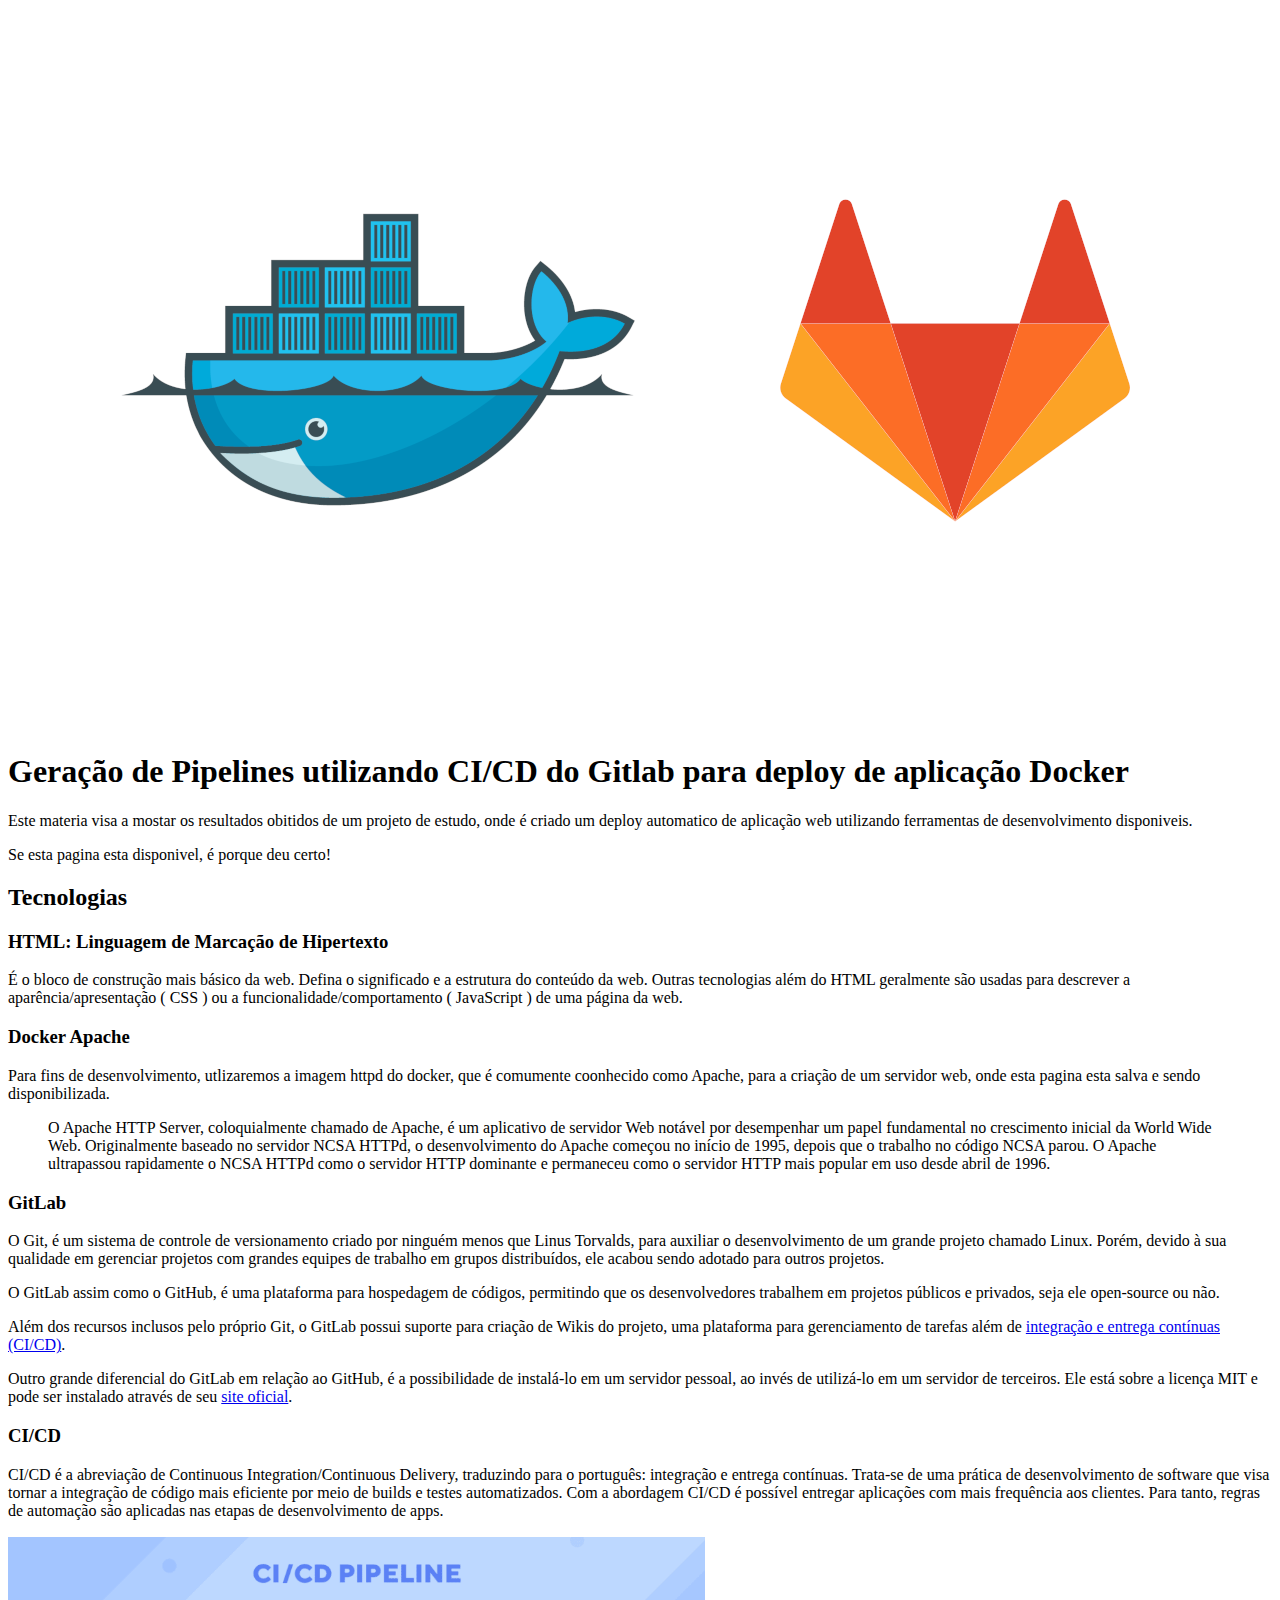
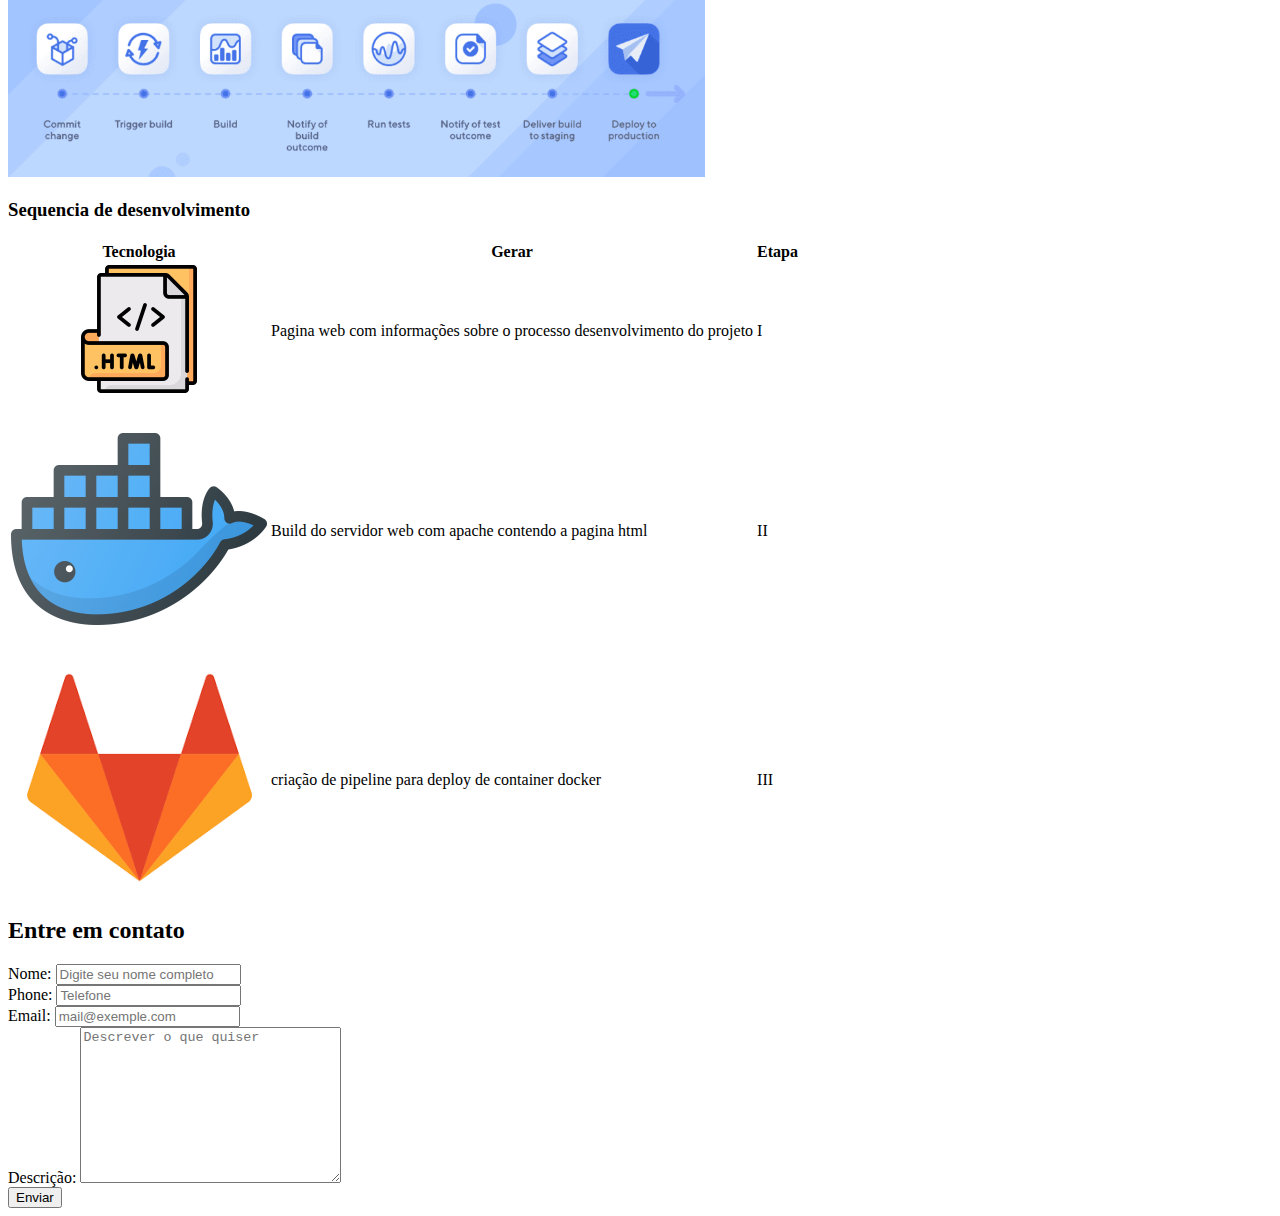
==== html--web-dev/index1.html @ c3cafd21 "adicionando nova pagina e imagens" ====
<!DOCTYPE html>
<html lang="pt-br">
<head>
    <meta charset="UTF-8">
    <meta http-equiv="X-UA-Compatible" content="IE=edge">
    <meta name="viewport" content="width=device-width, initial-scale=1.0">
    <title>CI/CD docker</title>
</head>
<body>
    <div class="wrapper">
        <div class="menu">

        </div>
    </div>

    <div class="main">
        <div class="header">
            <img src="img/gd.png" alt="logo ci/cd docker">
        </div>
        
        <div class="content">
            <div class="sobre">
                <h1>Geração de Pipelines utilizando CI/CD do Gitlab para deploy de aplicação Docker</h1>
                <p>Este materia visa a mostar os resultados obitidos de um projeto de estudo, onde é criado um deploy automatico de aplicação web utilizando ferramentas de desenvolvimento disponiveis.</p>
                <p>Se esta pagina esta disponivel, é porque deu certo!</p>
            </div>
            <div class="servicos">
                <h2>Tecnologias</h2>
                <h3>HTML: Linguagem de Marcação de Hipertexto</h3>
                <p>É o bloco de construção mais básico da web. Defina o significado e a estrutura do conteúdo da web. Outras tecnologias além do HTML geralmente são usadas para descrever a aparência/apresentação ( CSS ) ou a funcionalidade/comportamento ( JavaScript ) de uma página da web.</p>

                <h3>Docker Apache</h3>
                <p>Para fins de desenvolvimento, utlizaremos a imagem httpd do docker, que é comumente coonhecido como Apache, para a criação de um servidor web, onde esta pagina esta salva e sendo disponibilizada.</p>
                <blockquote cite="https://hub.docker.com/_/httpd">
                    <p>O Apache HTTP Server, coloquialmente chamado de Apache, é um aplicativo de servidor Web notável por desempenhar um papel fundamental no crescimento inicial da World Wide Web. Originalmente baseado no servidor NCSA HTTPd, o desenvolvimento do Apache começou no início de 1995, depois que o trabalho no código NCSA parou. O Apache ultrapassou rapidamente o NCSA HTTPd como o servidor HTTP dominante e permaneceu como o servidor HTTP mais popular em uso desde abril de 1996.</p>
                </blockquote>

                <h3>GitLab</h3>
                <p>O Git, é um sistema de controle de versionamento criado por ninguém menos que Linus Torvalds, para auxiliar o desenvolvimento de um grande projeto chamado Linux. Porém, devido à sua qualidade em gerenciar projetos com grandes equipes de trabalho em grupos distribuídos, ele acabou sendo adotado para outros projetos.</p>
                <p>O GitLab assim como o GitHub, é uma plataforma para hospedagem de códigos, permitindo que os desenvolvedores trabalhem em projetos públicos e privados, seja ele open-source ou não.</p>
                <p>Além dos recursos inclusos pelo próprio Git, o GitLab possui suporte para criação de Wikis do projeto, uma plataforma para gerenciamento de tarefas além de <a href="#cicd">integração e entrega contínuas (CI/CD)</a>.</p>
                <p>Outro grande diferencial do GitLab em relação ao GitHub, é a possibilidade de instalá-lo em um servidor pessoal, ao invés de utilizá-lo em um servidor de terceiros. Ele está sobre a licença MIT e pode ser instalado através de seu <a href="https://about.gitlab.com/install/" target="_blank" rel="noopener noreferrer">site oficial</a>.</p>

                <h3 id="cicd">CI/CD</h3>
                <p>CI/CD é a abreviação de Continuous Integration/Continuous Delivery, traduzindo para o português: integração e entrega contínuas. Trata-se de uma prática de desenvolvimento de software que visa tornar a integração de código mais eficiente por meio de builds e testes automatizados. Com a abordagem CI/CD é possível entregar aplicações com mais frequência aos clientes. Para tanto, regras de automação são aplicadas nas etapas de desenvolvimento de apps.</p>
                <img src="img/pl.png" alt="etapas de desenvolvimento de pipelines">
            </div>
            
            <div class="ferramentas">
                <h3>Sequencia de desenvolvimento</h3>
                <table>
                    <tr>
                        <th>Tecnologia</th>
                        <th>Gerar</th>
                        <th>Etapa</th>
                    </tr>
                    <tr>
                        <th><img src="img/html.png" alt="logo html"></th>
                        <td>Pagina web com informações sobre o processo desenvolvimento do projeto</td>
                        <td>I</td>
                    </tr>
                    <tr>
                        <th><img src="img/docker.png" alt="logo docker"></th>
                        <td>Build do servidor web com apache contendo a pagina html</td>
                        <td>II</td>
                    </tr>
                    <tr>
                        <th><img src="img/gitlab.png" alt="logo gitlab"></th>
                        <td>criação de pipeline para deploy de container docker</td>
                        <td>III</td>
                    </tr>
                </table>
            </div>
            <div class="card">
                <h2>Entre em contato</h2>
                <form class="card-contat" action="" method="post">
                    <div class="card-contat-area">
                        <div class="card-contat-area-info">
                            <label for="name">Nome:</label>
                            <input type="text" name="name" id="name" autocomplete="off" placeholder="Digite seu nome completo">
                        </div>
                        <div class="card-contat-area-info">
                            <label for="fone">Phone:</label>
                            <input type="number" name="fone" id="fone" autocomplete="off" placeholder="Telefone">
                        </div>
                        <div class="card-contat-area-info">
                            <label for="email">Email:</label>
                            <input type="email" name="email" id="email" placeholder="mail@exemple.com">
                        </div>
                        <div class="card-contat-area-info">
                            <label for="description">Descrição:</label>
                            <textarea name="description" id="description" cols="30" rows="10" placeholder="Descrever o que quiser"></textarea>
                        </div>
                    </div>
                    <div class="card-contat-footer">
                        <input type="submit" value="Enviar" class="submit">
                    </div>
                </form>
                
            </div>
        </div>

        <div class="footer">
            <div class="assignature">

            </div>
            <div class="social">

            </div>
        </div>
    </div>
</body>
</html>
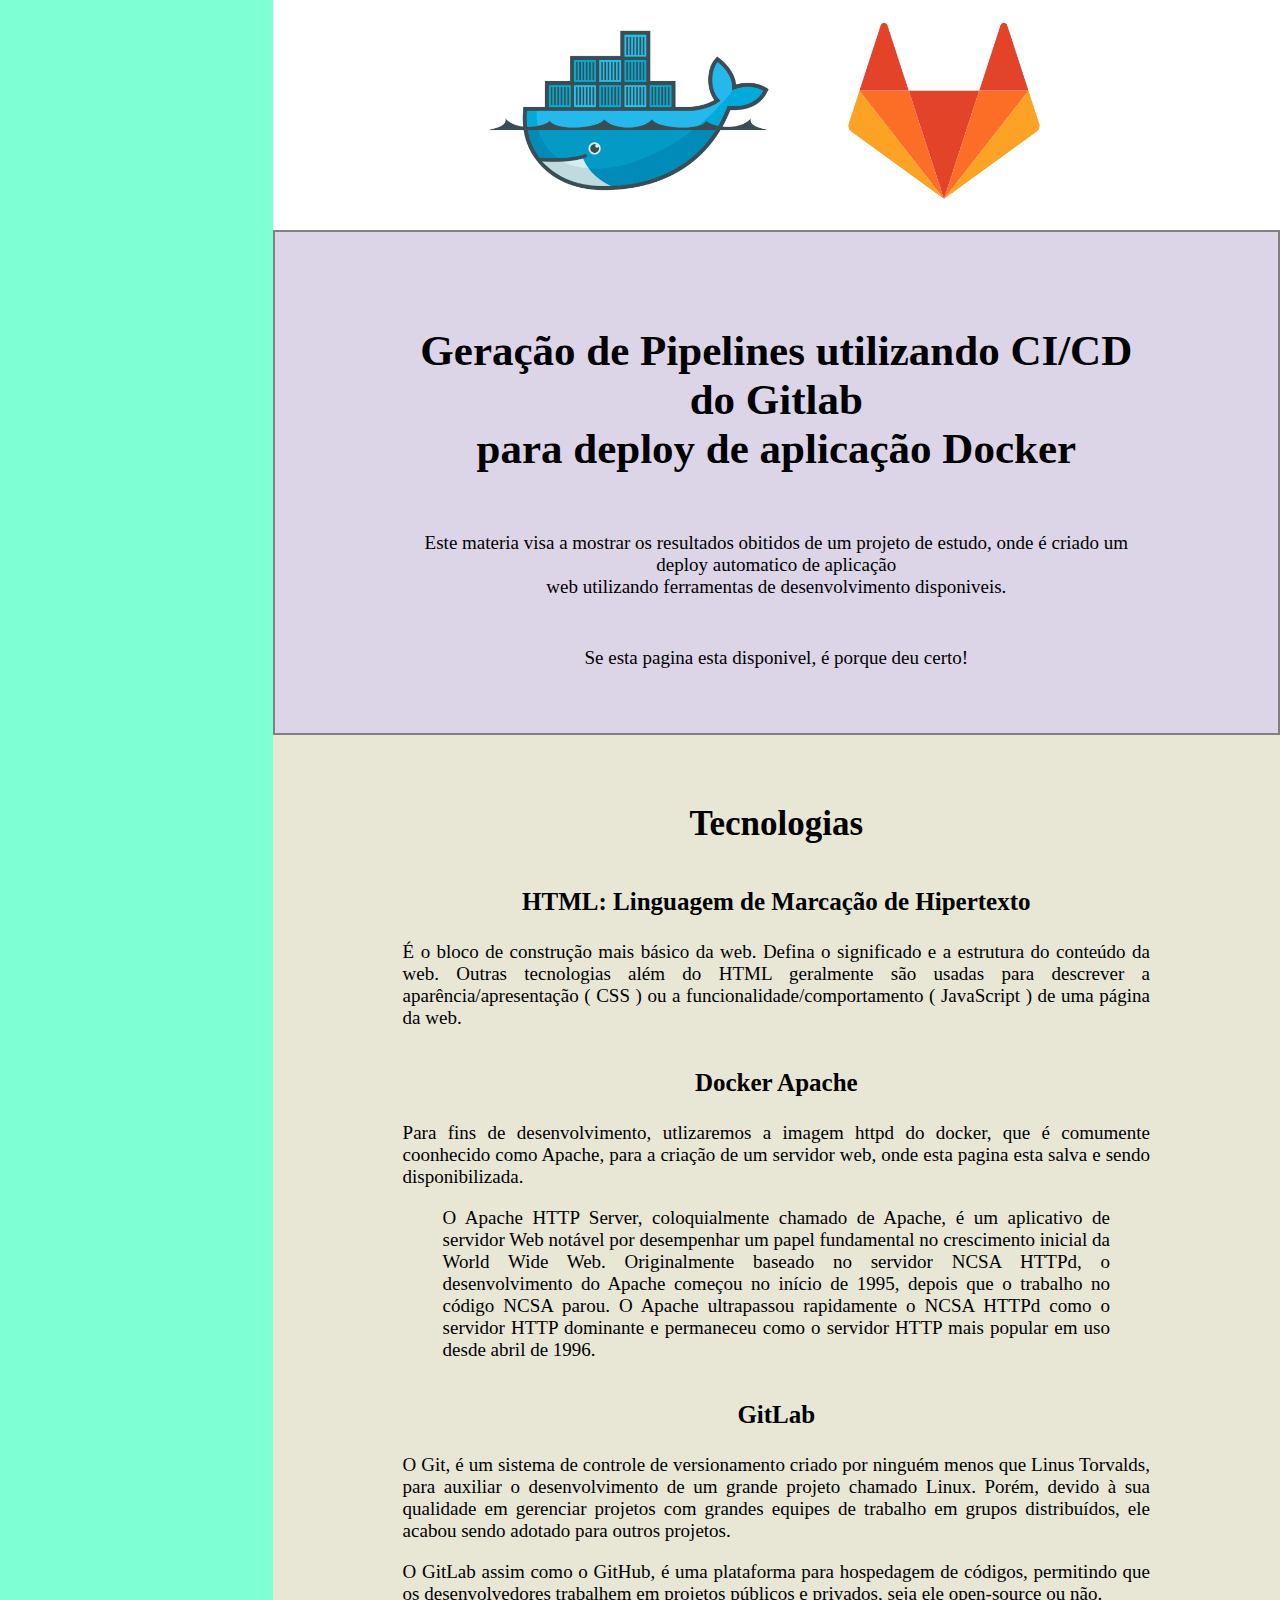
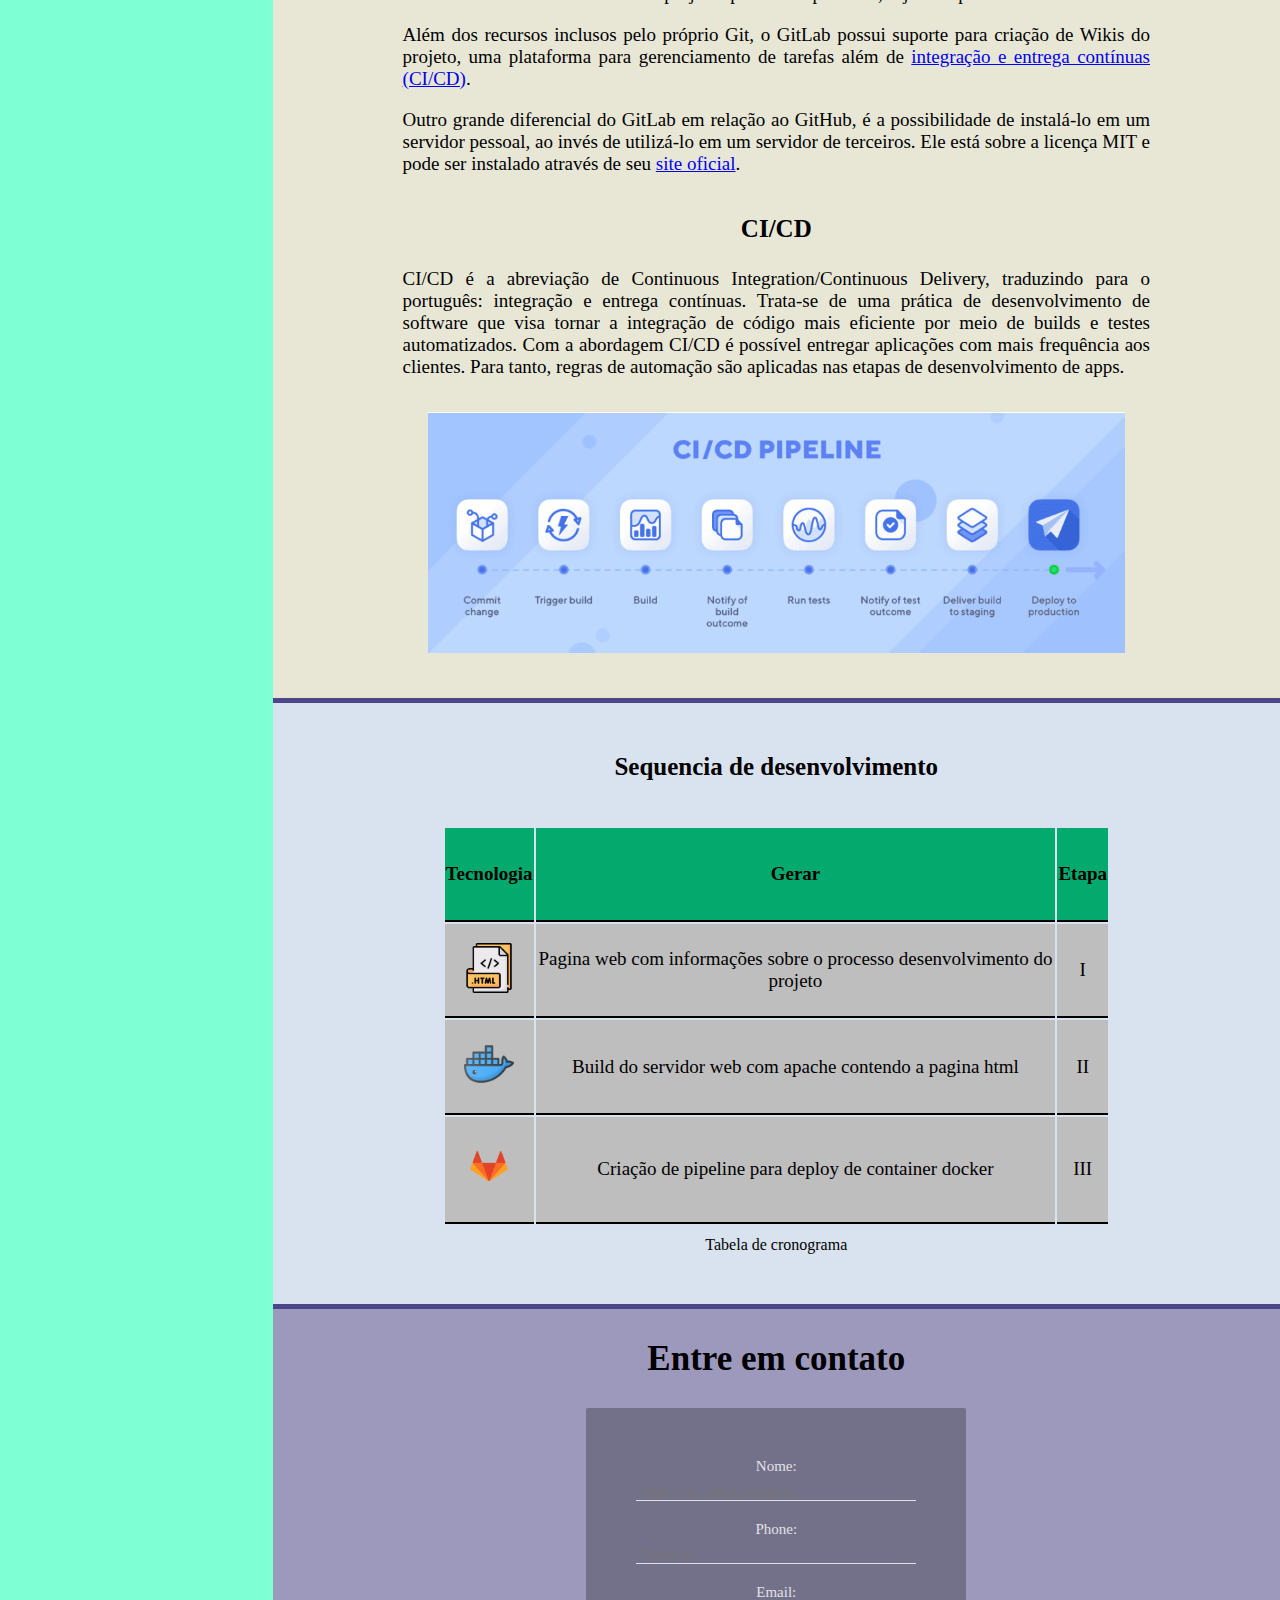
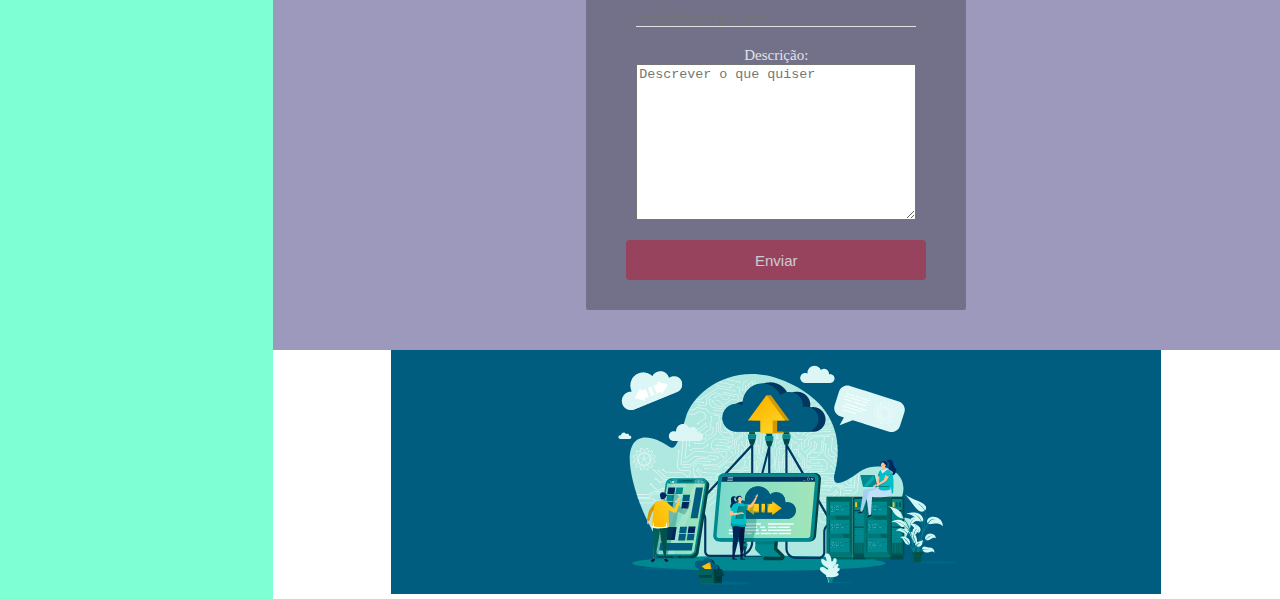
==== commit 204a2a8c: "adicionando novas tags, imagens e css" ====
--- a/html--web-dev/index1.html
+++ b/html--web-dev/index1.html
@@ -4,6 +4,7 @@
     <meta charset="UTF-8">
     <meta http-equiv="X-UA-Compatible" content="IE=edge">
     <meta name="viewport" content="width=device-width, initial-scale=1.0">
+    <link rel="stylesheet" href="style/style1.css">
     <title>CI/CD docker</title>
 </head>
 <body>
@@ -15,81 +16,86 @@
 
     <div class="main">
         <div class="header">
-            <img src="img/gd.png" alt="logo ci/cd docker">
+            <img class="header-img" src="img/gd.png" alt="logo ci/cd docker">
         </div>
         
         <div class="content">
             <div class="sobre">
-                <h1>Geração de Pipelines utilizando CI/CD do Gitlab para deploy de aplicação Docker</h1>
-                <p>Este materia visa a mostar os resultados obitidos de um projeto de estudo, onde é criado um deploy automatico de aplicação web utilizando ferramentas de desenvolvimento disponiveis.</p>
-                <p>Se esta pagina esta disponivel, é porque deu certo!</p>
+                <h1 class="sobre-tl">Geração de Pipelines utilizando CI/CD do Gitlab <br>
+                     para deploy de aplicação Docker</h1>
+                <p class="sobre-pg1">Este materia visa a mostrar os resultados obitidos de um projeto de estudo, onde é criado um deploy automatico de aplicação <br>
+                     web utilizando ferramentas de desenvolvimento disponiveis.</p>
+                <p class="sobre-pg2">Se esta pagina esta disponivel, é porque deu certo!</p>
             </div>
             <div class="servicos">
                 <h2>Tecnologias</h2>
                 <h3>HTML: Linguagem de Marcação de Hipertexto</h3>
-                <p>É o bloco de construção mais básico da web. Defina o significado e a estrutura do conteúdo da web. Outras tecnologias além do HTML geralmente são usadas para descrever a aparência/apresentação ( CSS ) ou a funcionalidade/comportamento ( JavaScript ) de uma página da web.</p>
+                <p class="servicos-p">É o bloco de construção mais básico da web. Defina o significado e a estrutura do conteúdo da web. Outras tecnologias além do HTML geralmente são usadas para descrever a aparência/apresentação ( CSS ) ou a funcionalidade/comportamento ( JavaScript ) de uma página da web.</p>
 
                 <h3>Docker Apache</h3>
-                <p>Para fins de desenvolvimento, utlizaremos a imagem httpd do docker, que é comumente coonhecido como Apache, para a criação de um servidor web, onde esta pagina esta salva e sendo disponibilizada.</p>
+                <p class="servicos-p">Para fins de desenvolvimento, utlizaremos a imagem httpd do docker, que é comumente coonhecido como Apache, para a criação de um servidor web, onde esta pagina esta salva e sendo disponibilizada.</p>
                 <blockquote cite="https://hub.docker.com/_/httpd">
-                    <p>O Apache HTTP Server, coloquialmente chamado de Apache, é um aplicativo de servidor Web notável por desempenhar um papel fundamental no crescimento inicial da World Wide Web. Originalmente baseado no servidor NCSA HTTPd, o desenvolvimento do Apache começou no início de 1995, depois que o trabalho no código NCSA parou. O Apache ultrapassou rapidamente o NCSA HTTPd como o servidor HTTP dominante e permaneceu como o servidor HTTP mais popular em uso desde abril de 1996.</p>
+                    <p class="servicos-p">O Apache HTTP Server, coloquialmente chamado de Apache, é um aplicativo de servidor Web notável por desempenhar um papel fundamental no crescimento inicial da World Wide Web. Originalmente baseado no servidor NCSA HTTPd, o desenvolvimento do Apache começou no início de 1995, depois que o trabalho no código NCSA parou. O Apache ultrapassou rapidamente o NCSA HTTPd como o servidor HTTP dominante e permaneceu como o servidor HTTP mais popular em uso desde abril de 1996.</p>
                 </blockquote>
 
                 <h3>GitLab</h3>
-                <p>O Git, é um sistema de controle de versionamento criado por ninguém menos que Linus Torvalds, para auxiliar o desenvolvimento de um grande projeto chamado Linux. Porém, devido à sua qualidade em gerenciar projetos com grandes equipes de trabalho em grupos distribuídos, ele acabou sendo adotado para outros projetos.</p>
-                <p>O GitLab assim como o GitHub, é uma plataforma para hospedagem de códigos, permitindo que os desenvolvedores trabalhem em projetos públicos e privados, seja ele open-source ou não.</p>
-                <p>Além dos recursos inclusos pelo próprio Git, o GitLab possui suporte para criação de Wikis do projeto, uma plataforma para gerenciamento de tarefas além de <a href="#cicd">integração e entrega contínuas (CI/CD)</a>.</p>
-                <p>Outro grande diferencial do GitLab em relação ao GitHub, é a possibilidade de instalá-lo em um servidor pessoal, ao invés de utilizá-lo em um servidor de terceiros. Ele está sobre a licença MIT e pode ser instalado através de seu <a href="https://about.gitlab.com/install/" target="_blank" rel="noopener noreferrer">site oficial</a>.</p>
+                <p class="servicos-p">O Git, é um sistema de controle de versionamento criado por ninguém menos que Linus Torvalds, para auxiliar o desenvolvimento de um grande projeto chamado Linux. Porém, devido à sua qualidade em gerenciar projetos com grandes equipes de trabalho em grupos distribuídos, ele acabou sendo adotado para outros projetos.</p>
+                <p class="servicos-p">O GitLab assim como o GitHub, é uma plataforma para hospedagem de códigos, permitindo que os desenvolvedores trabalhem em projetos públicos e privados, seja ele open-source ou não.</p>
+                <p class="servicos-p">Além dos recursos inclusos pelo próprio Git, o GitLab possui suporte para criação de Wikis do projeto, uma plataforma para gerenciamento de tarefas além de <a href="#cicd">integração e entrega contínuas (CI/CD)</a>.</p>
+                <p class="servicos-p">Outro grande diferencial do GitLab em relação ao GitHub, é a possibilidade de instalá-lo em um servidor pessoal, ao invés de utilizá-lo em um servidor de terceiros. Ele está sobre a licença MIT e pode ser instalado através de seu <a href="https://about.gitlab.com/install/" target="_blank" rel="noopener noreferrer">site oficial</a>.</p>
 
-                <h3 id="cicd">CI/CD</h3>
-                <p>CI/CD é a abreviação de Continuous Integration/Continuous Delivery, traduzindo para o português: integração e entrega contínuas. Trata-se de uma prática de desenvolvimento de software que visa tornar a integração de código mais eficiente por meio de builds e testes automatizados. Com a abordagem CI/CD é possível entregar aplicações com mais frequência aos clientes. Para tanto, regras de automação são aplicadas nas etapas de desenvolvimento de apps.</p>
-                <img src="img/pl.png" alt="etapas de desenvolvimento de pipelines">
+                <h3>CI/CD</h3>
+                <p class="servicos-p">CI/CD é a abreviação de Continuous Integration/Continuous Delivery, traduzindo para o português: integração e entrega contínuas. Trata-se de uma prática de desenvolvimento de software que visa tornar a integração de código mais eficiente por meio de builds e testes automatizados. Com a abordagem CI/CD é possível entregar aplicações com mais frequência aos clientes. Para tanto, regras de automação são aplicadas nas etapas de desenvolvimento de apps.</p>
+                <img id="cicd" src="img/pl.png" alt="etapas de desenvolvimento de pipelines">
             </div>
             
             <div class="ferramentas">
-                <h3>Sequencia de desenvolvimento</h3>
-                <table>
-                    <tr>
-                        <th>Tecnologia</th>
-                        <th>Gerar</th>
-                        <th>Etapa</th>
-                    </tr>
-                    <tr>
-                        <th><img src="img/html.png" alt="logo html"></th>
-                        <td>Pagina web com informações sobre o processo desenvolvimento do projeto</td>
-                        <td>I</td>
-                    </tr>
-                    <tr>
-                        <th><img src="img/docker.png" alt="logo docker"></th>
-                        <td>Build do servidor web com apache contendo a pagina html</td>
-                        <td>II</td>
-                    </tr>
-                    <tr>
-                        <th><img src="img/gitlab.png" alt="logo gitlab"></th>
-                        <td>criação de pipeline para deploy de container docker</td>
-                        <td>III</td>
-                    </tr>
-                </table>
+                <h3 class="ferramentas-title">Sequencia de desenvolvimento</h3>
+                <div class="ferramentas-table">
+                    <table class="table">
+                        <caption>Tabela de cronograma</caption>
+                        <tr class="table-line">
+                            <th>Tecnologia</th>
+                            <th>Gerar</th>
+                            <th>Etapa</th>
+                        </tr>
+                        <tr>
+                            <th class="table-line-colum"><img id="table-img" src="img/html.png" alt="logo html"></th>
+                            <td class="table-line-colum">Pagina web com informações sobre o processo desenvolvimento do projeto</td>
+                            <td class="table-line-colum">I</td>
+                        </tr>
+                        <tr>
+                            <th class="table-line-colum"><img id="table-img" src="img/docker.png" alt="logo docker"></th>
+                            <td class="table-line-colum">Build do servidor web com apache contendo a pagina html</td>
+                            <td class="table-line-colum">II</td>
+                        </tr>
+                        <tr>
+                            <th class="table-line-colum"><img id="table-img-git" src="img/gitlab.jpg" alt="logo gitlab"></th>
+                            <td class="table-line-colum">Criação de pipeline para deploy de container docker</td>
+                            <td class="table-line-colum">III</td>
+                        </tr>
+                    </table>
+                </div>
             </div>
-            <div class="card">
+            <div class="formulario">
                 <h2>Entre em contato</h2>
-                <form class="card-contat" action="" method="post">
-                    <div class="card-contat-area">
-                        <div class="card-contat-area-info">
+                <form class="card" action="" method="post">
+                    <div class="card-contat">
+                        <div class="card-contat-area">
                             <label for="name">Nome:</label>
-                            <input type="text" name="name" id="name" autocomplete="off" placeholder="Digite seu nome completo">
+                            <input type="text" name="name" id="name" autocomplete="off" autofocus placeholder="Digite seu nome completo">
                         </div>
-                        <div class="card-contat-area-info">
+                        <div class="card-contat-area">
                             <label for="fone">Phone:</label>
-                            <input type="number" name="fone" id="fone" autocomplete="off" placeholder="Telefone">
+                            <input type="tel" name="fone" id="fone" autocomplete="off" autofocus placeholder="Telefone">
                         </div>
-                        <div class="card-contat-area-info">
+                        <div class="card-contat-area">
                             <label for="email">Email:</label>
-                            <input type="email" name="email" id="email" placeholder="mail@exemple.com">
+                            <input type="email" name="email" id="email" placeholder="email@exemple.com" autofocus>
                         </div>
-                        <div class="card-contat-area-info">
+                        <div class="card-contat-area">
                             <label for="description">Descrição:</label>
-                            <textarea name="description" id="description" cols="30" rows="10" placeholder="Descrever o que quiser"></textarea>
+                            <textarea maxlength="350" minlength="50" name="description" id="description" cols="30" rows="10" placeholder="Descrever o que quiser" autofocus></textarea>
                         </div>
                     </div>
                     <div class="card-contat-footer">
@@ -101,11 +107,14 @@
         </div>
 
         <div class="footer">
-            <div class="assignature">
+            <div>
+                <img src="img/cp.png" alt="">
+                <div class="assignature">
 
-            </div>
-            <div class="social">
-
+                </div>
+                <div class="social">
+    
+                </div>
             </div>
         </div>
     </div>
--- a/html--web-dev/style/style1.css
+++ b/html--web-dev/style/style1.css
@@ -0,0 +1,200 @@
+html, body {
+    margin: 0;
+}
+
+body {
+    background-color: #fff;
+    display: flex;
+    justify-content: center;
+    text-align: center;    
+    font-size: 19px;
+}
+
+h1 {
+    font-size: 43px;
+}
+
+h2 {
+    font-size: 35px;
+}
+
+h3 {
+    font-size: 25px;
+    padding-top: 15px;
+    padding-bottom: 8pxpx;
+}
+
+.wrapper {
+    width: 23%;
+    display: flex;
+    margin: 0 auto;
+    background-color: aquamarine;
+}
+
+.header {
+    width: 100%;
+    height: 230px;
+    display: flex;
+    align-items: center;
+    justify-content: center;
+
+}
+
+.header-img {
+    width: 700px;
+    
+}
+
+.menu {
+    background-color: aqua;
+}
+
+.main {
+    display: flex;
+    flex-flow: column;
+    width: 85%;
+    background-color: white;
+}
+
+.sobre {
+    background-color: #DCD5E8;
+    margin: 0px;
+    border: 2px solid gray;
+    padding: 50px 120px 30px 120px;
+}
+
+.sobre-tl, .sobre-pg1, .sobre-pg2 {
+    padding: 15px;
+}
+
+.servicos {
+    background-color: #E8E7D6;
+    margin: 0px;
+    padding: 40px 130px 25px 130px;
+}
+
+.servicos-p {
+    text-align: justify;
+}
+
+#cicd {
+    padding: 2%;   
+}
+
+.ferramentas {
+    background-color: #D9E2EF;
+    margin: 0%;
+    padding: 10px 170px 40px 170px;
+    display: flex;
+    flex-direction: column;
+    justify-content: center;
+    border-top: 5px solid #4E468A;
+    border-bottom: 5px solid #4E468A;
+}
+.ferramentas-title {
+    padding-bottom: 20px;
+}
+.ferramentas-table {
+    display: flex;
+    flex-direction: column;
+}
+
+table {
+    width: 100%;
+    height: 400px;
+}
+
+#table-img {
+    height: 50px;
+    width: 50px;
+}
+#table-img-git {
+    height: 70px;
+    width: 80px;
+}
+
+tr {
+    height: 70px;
+    /*border-bottom: 1px solid red;*/
+}
+
+.table-line {
+    background-color: #04AA6D;
+}
+
+/*tr:nth-child(even) {
+    background-color: #f2f2f2;
+}*/
+
+th, td {
+    text-align: center;
+    border-bottom: 2px solid black;
+}
+
+.table-line-colum {
+    background-color: rgb(190, 190, 190);
+}
+
+caption {
+    padding: 10px;
+    caption-side: bottom;
+    font-size: 16px;
+}
+
+
+
+.formulario {
+    background-color: #9D99BD;
+    display: flex;
+    justify-content: center;
+    align-items: center;
+    flex-direction: column;
+    padding-top: 0.1rem;
+}
+
+.card {
+    background-color: rgba(19, 19, 19, 0.3);
+    padding: 40px 40px 20px;
+    border-radius: 2px;
+    width: 300px;
+    margin-bottom: 40px;
+}
+
+.card-contat label {
+    color: #fff;
+    font-size: 15px;
+    opacity: 0.8;
+}
+
+.card-contat-area {
+    display: flex;
+    flex-direction: column;
+    padding: 10px;
+    
+}
+
+.card-contat-area input {
+    margin-top: 10px;
+    padding: 0 5px;
+    background-color: transparent;
+    border: none;
+    border-bottom: 1px solid #e1e1e1;
+    outline: none;
+    color: #fff;
+}
+
+.card-contat-footer .submit{
+    width: 100%;
+    height: 40px;
+    background-color: #a13854;
+    border: none;
+    border-radius: 4px;
+    color: #e1e1e1;
+    margin: 10px 0;
+    text-align: center;
+    font-size: 15px;
+    opacity: 0.8;
+    text-decoration: none;
+    
+}
+
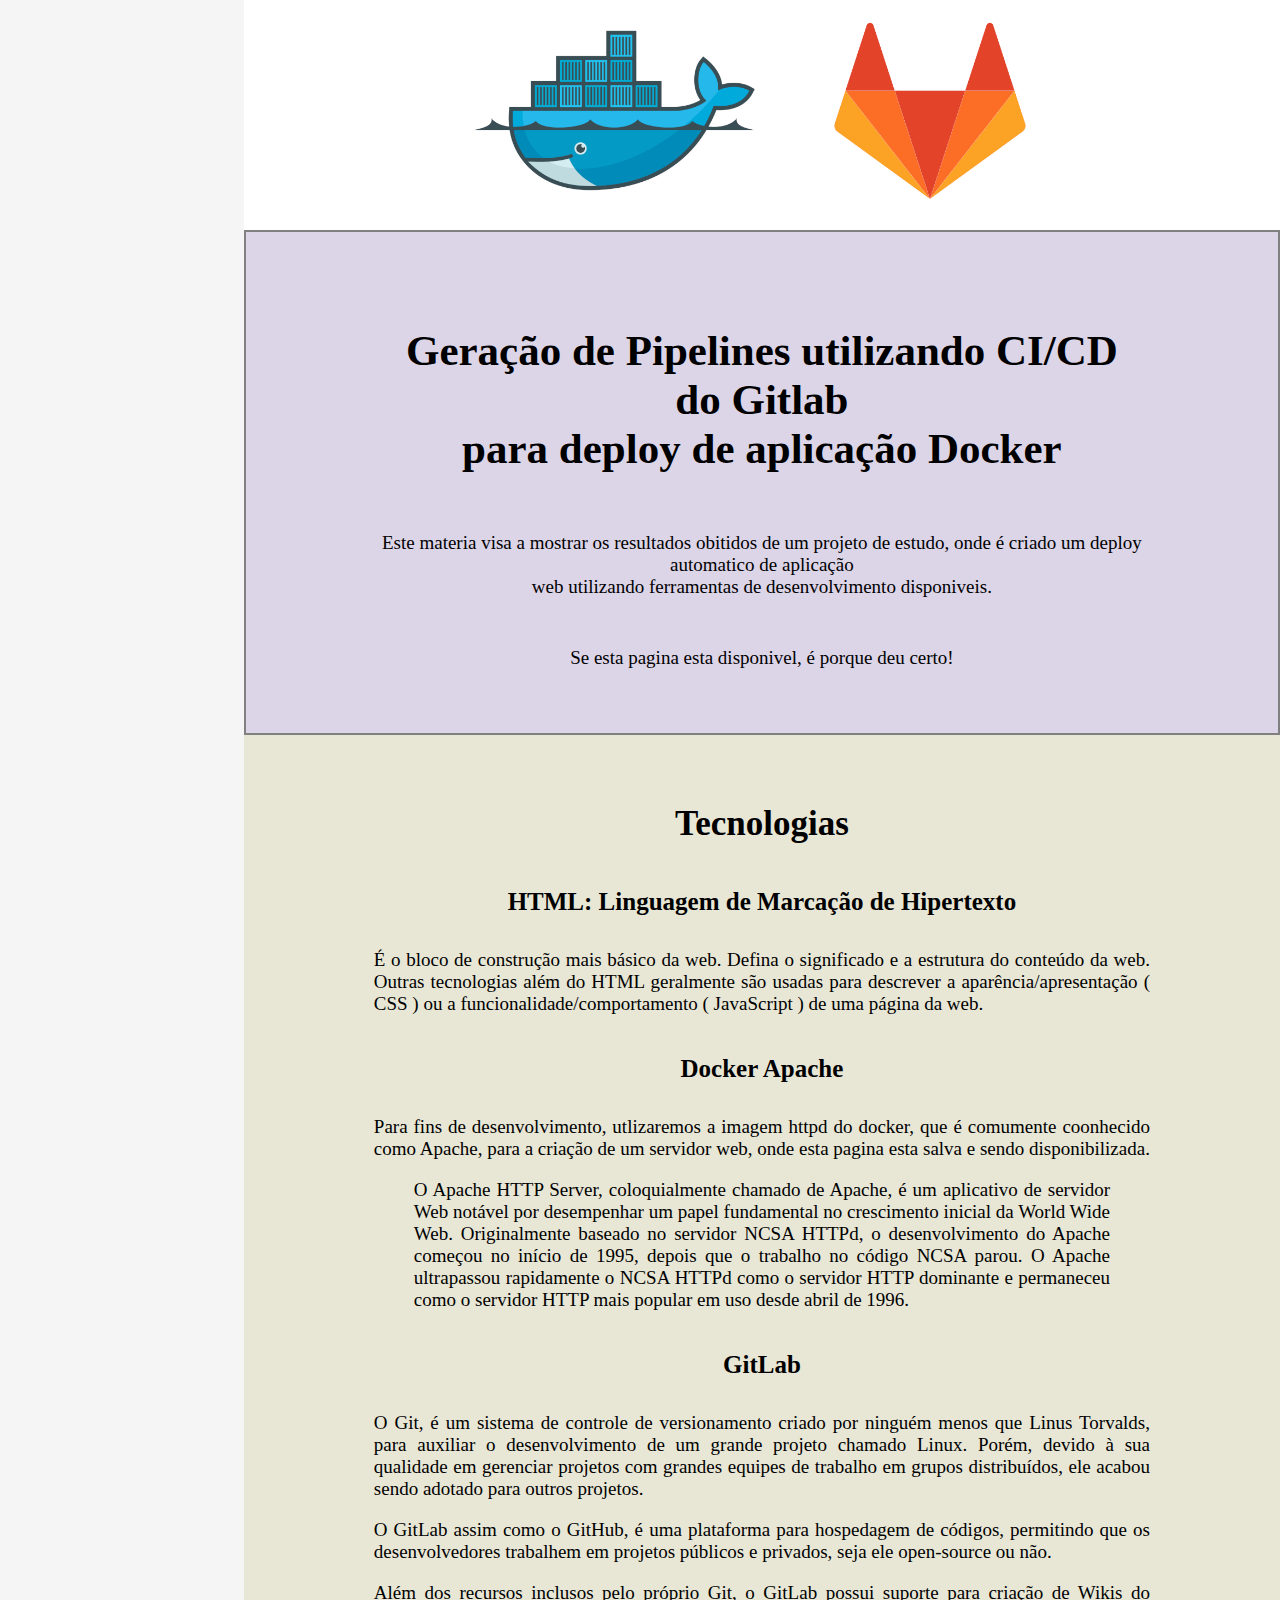
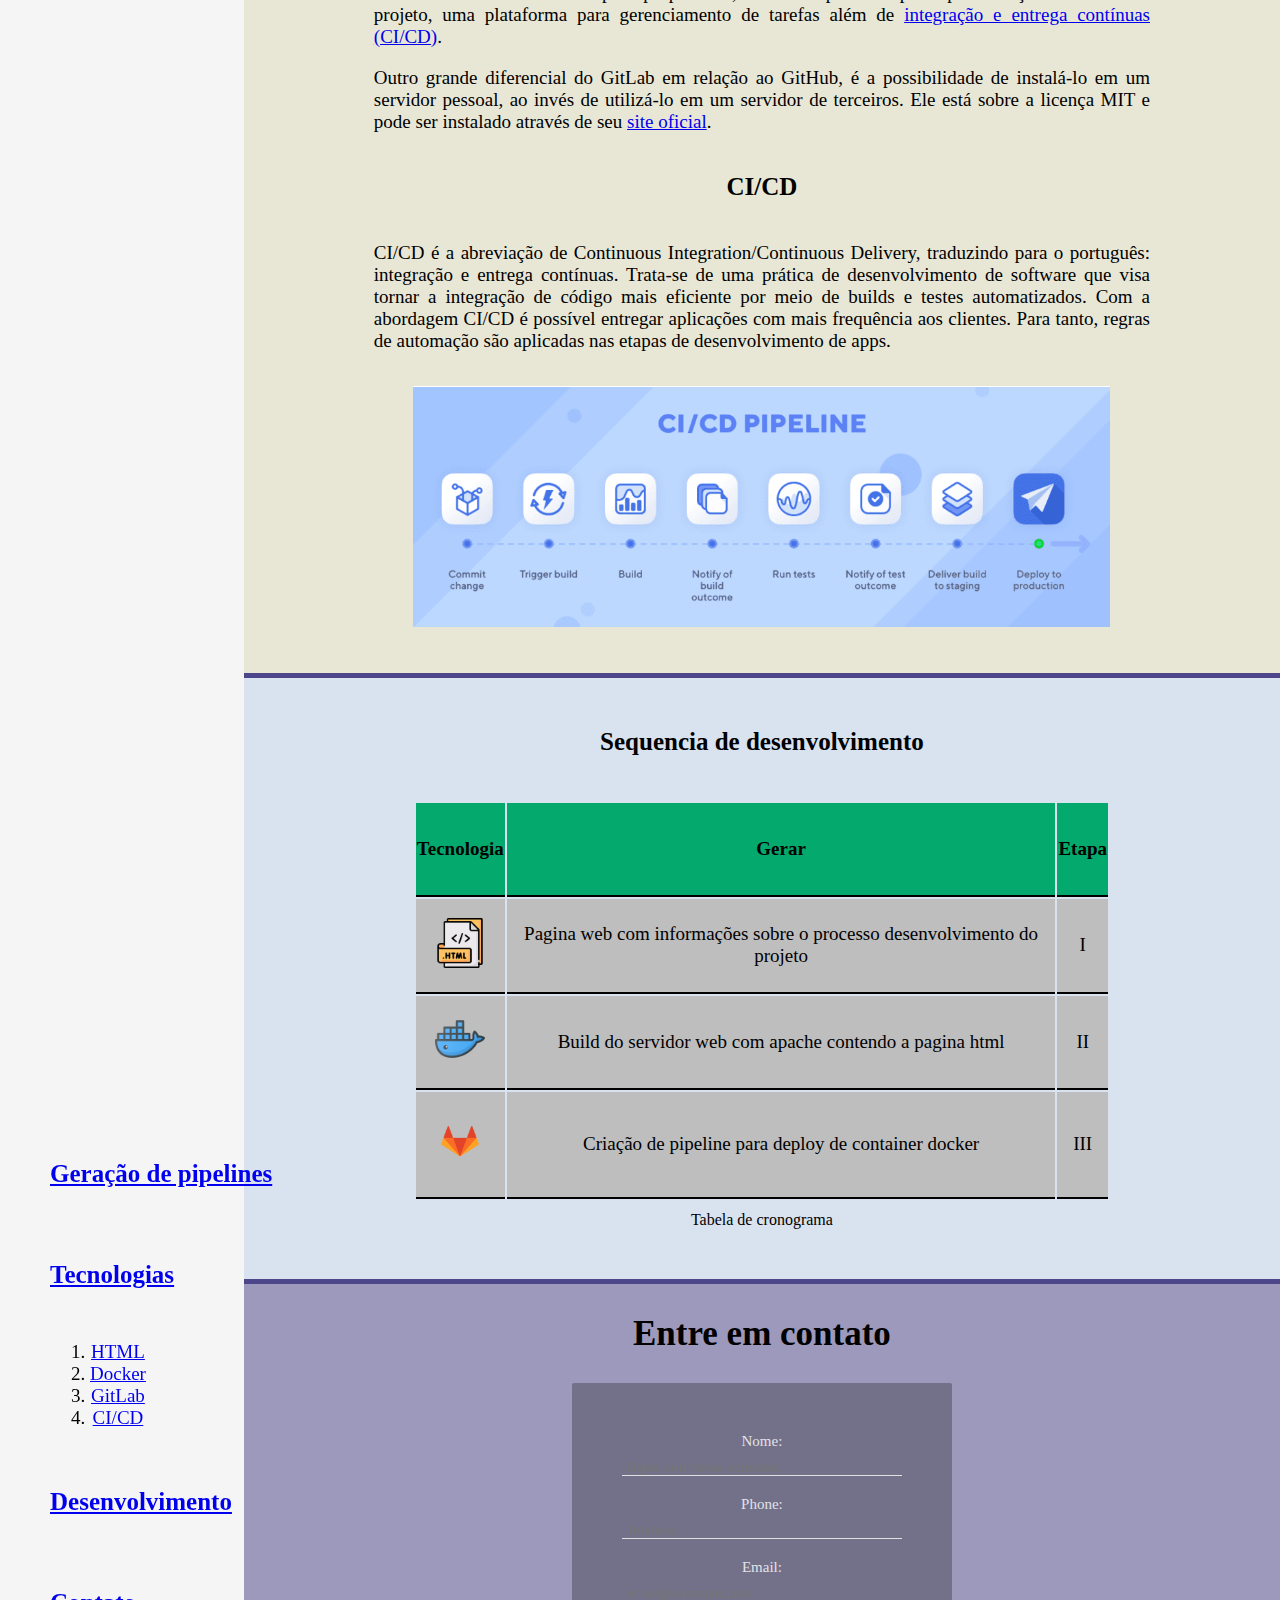
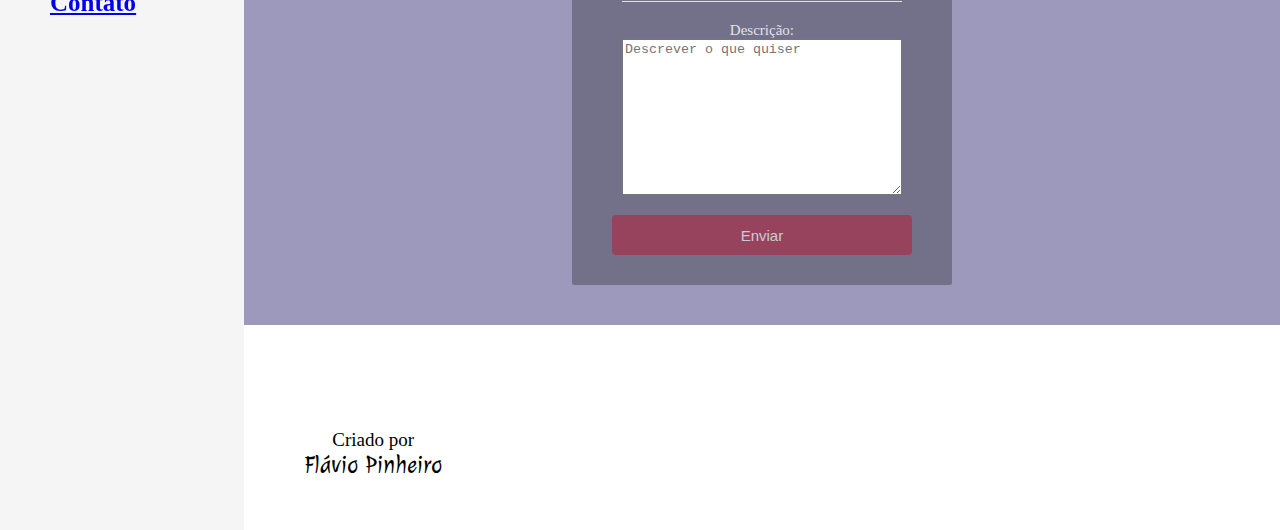
==== commit 449b9c99: "adicionando menu e acrescentando css" ====
--- a/html--web-dev/index1.html
+++ b/html--web-dev/index1.html
@@ -5,11 +5,26 @@
     <meta http-equiv="X-UA-Compatible" content="IE=edge">
     <meta name="viewport" content="width=device-width, initial-scale=1.0">
     <link rel="stylesheet" href="style/style1.css">
+    <link rel="preconnect" href="https://fonts.googleapis.com">
+    <link rel="preconnect" href="https://fonts.gstatic.com" crossorigin>
+    <link href="https://fonts.googleapis.com/css2?family=Julee&display=swap" rel="stylesheet">
+
+
     <title>CI/CD docker</title>
 </head>
 <body>
     <div class="wrapper">
         <div class="menu">
+            <h3><a href="#pipeline">Geração de pipelines</a></h3>
+            <h3><a href="#tecnologia">Tecnologias</a></h3>
+            <ol>
+                <li><a href="#html">HTML</a></li>
+                <li><a href="#docker">Docker</a></li>
+                <li><a href="#gitlab">GitLab</a></li>
+                <li><a href="#cicd">CI/CD</a></li>
+            </ol>
+            <h3><a href="#desenvolvimento">Desenvolvimento</a></h3>
+            <h3><a href="#contato">Contato</a></h3>
 
         </div>
     </div>
@@ -21,36 +36,36 @@
         
         <div class="content">
             <div class="sobre">
-                <h1 class="sobre-tl">Geração de Pipelines utilizando CI/CD do Gitlab <br>
+                <h1 class="sobre-tl" id="pipeline">Geração de Pipelines utilizando CI/CD do Gitlab <br>
                      para deploy de aplicação Docker</h1>
                 <p class="sobre-pg1">Este materia visa a mostrar os resultados obitidos de um projeto de estudo, onde é criado um deploy automatico de aplicação <br>
                      web utilizando ferramentas de desenvolvimento disponiveis.</p>
                 <p class="sobre-pg2">Se esta pagina esta disponivel, é porque deu certo!</p>
             </div>
             <div class="servicos">
-                <h2>Tecnologias</h2>
-                <h3>HTML: Linguagem de Marcação de Hipertexto</h3>
+                <h2 id="tec">Tecnologias</h2>
+                <h3 id="html">HTML: Linguagem de Marcação de Hipertexto</h3>
                 <p class="servicos-p">É o bloco de construção mais básico da web. Defina o significado e a estrutura do conteúdo da web. Outras tecnologias além do HTML geralmente são usadas para descrever a aparência/apresentação ( CSS ) ou a funcionalidade/comportamento ( JavaScript ) de uma página da web.</p>
 
-                <h3>Docker Apache</h3>
+                <h3 id="docker">Docker Apache</h3>
                 <p class="servicos-p">Para fins de desenvolvimento, utlizaremos a imagem httpd do docker, que é comumente coonhecido como Apache, para a criação de um servidor web, onde esta pagina esta salva e sendo disponibilizada.</p>
                 <blockquote cite="https://hub.docker.com/_/httpd">
                     <p class="servicos-p">O Apache HTTP Server, coloquialmente chamado de Apache, é um aplicativo de servidor Web notável por desempenhar um papel fundamental no crescimento inicial da World Wide Web. Originalmente baseado no servidor NCSA HTTPd, o desenvolvimento do Apache começou no início de 1995, depois que o trabalho no código NCSA parou. O Apache ultrapassou rapidamente o NCSA HTTPd como o servidor HTTP dominante e permaneceu como o servidor HTTP mais popular em uso desde abril de 1996.</p>
                 </blockquote>
 
-                <h3>GitLab</h3>
+                <h3 id="gitlab">GitLab</h3>
                 <p class="servicos-p">O Git, é um sistema de controle de versionamento criado por ninguém menos que Linus Torvalds, para auxiliar o desenvolvimento de um grande projeto chamado Linux. Porém, devido à sua qualidade em gerenciar projetos com grandes equipes de trabalho em grupos distribuídos, ele acabou sendo adotado para outros projetos.</p>
                 <p class="servicos-p">O GitLab assim como o GitHub, é uma plataforma para hospedagem de códigos, permitindo que os desenvolvedores trabalhem em projetos públicos e privados, seja ele open-source ou não.</p>
                 <p class="servicos-p">Além dos recursos inclusos pelo próprio Git, o GitLab possui suporte para criação de Wikis do projeto, uma plataforma para gerenciamento de tarefas além de <a href="#cicd">integração e entrega contínuas (CI/CD)</a>.</p>
                 <p class="servicos-p">Outro grande diferencial do GitLab em relação ao GitHub, é a possibilidade de instalá-lo em um servidor pessoal, ao invés de utilizá-lo em um servidor de terceiros. Ele está sobre a licença MIT e pode ser instalado através de seu <a href="https://about.gitlab.com/install/" target="_blank" rel="noopener noreferrer">site oficial</a>.</p>
 
-                <h3>CI/CD</h3>
+                <h3 id="cicd">CI/CD</h3>
                 <p class="servicos-p">CI/CD é a abreviação de Continuous Integration/Continuous Delivery, traduzindo para o português: integração e entrega contínuas. Trata-se de uma prática de desenvolvimento de software que visa tornar a integração de código mais eficiente por meio de builds e testes automatizados. Com a abordagem CI/CD é possível entregar aplicações com mais frequência aos clientes. Para tanto, regras de automação são aplicadas nas etapas de desenvolvimento de apps.</p>
                 <img id="cicd" src="img/pl.png" alt="etapas de desenvolvimento de pipelines">
             </div>
             
             <div class="ferramentas">
-                <h3 class="ferramentas-title">Sequencia de desenvolvimento</h3>
+                <h3 class="ferramentas-title" id="desenvolvimento">Sequencia de desenvolvimento</h3>
                 <div class="ferramentas-table">
                     <table class="table">
                         <caption>Tabela de cronograma</caption>
@@ -78,7 +93,7 @@
                 </div>
             </div>
             <div class="formulario">
-                <h2>Entre em contato</h2>
+                <h2 id="contato">Entre em contato</h2>
                 <form class="card" action="" method="post">
                     <div class="card-contat">
                         <div class="card-contat-area">
@@ -107,12 +122,13 @@
         </div>
 
         <div class="footer">
-            <div>
-                <img src="img/cp.png" alt="">
-                <div class="assignature">
+            <div class="footer-box">
+                <div class="footer-signature">
+                    <p>Criado por <br>
+                        <span class="footer-signature-span">Flávio Pinheiro</span></p>
 
                 </div>
-                <div class="social">
+                <div class="footer-social">
     
                 </div>
             </div>
--- a/html--web-dev/style/style1.css
+++ b/html--web-dev/style/style1.css
@@ -21,16 +21,31 @@
 h3 {
     font-size: 25px;
     padding-top: 15px;
-    padding-bottom: 8pxpx;
+    padding-bottom: 8px;
 }
 
 .wrapper {
-    width: 23%;
-    display: flex;
-    margin: 0 auto;
-    background-color: aquamarine;
-}
-
+    background-color: whitesmoke;
+    position: relative;
+
+    left: 0;
+    width: 20%;
+    height: auto;
+}
+
+.menu {
+    position: fixed;
+    display: flex;
+    flex-direction: column;
+    align-items:flex-start;
+    /* text-align: left; */
+    justify-content: center;
+
+    margin-top: 8%;
+    padding-left: 50px;
+    padding-inline-end: 2.7%;
+
+}
 .header {
     width: 100%;
     height: 230px;
@@ -43,10 +58,6 @@
 .header-img {
     width: 700px;
     
-}
-
-.menu {
-    background-color: aqua;
 }
 
 .main {
@@ -91,9 +102,11 @@
     border-top: 5px solid #4E468A;
     border-bottom: 5px solid #4E468A;
 }
+
 .ferramentas-title {
     padding-bottom: 20px;
 }
+
 .ferramentas-table {
     display: flex;
     flex-direction: column;
@@ -140,8 +153,6 @@
     caption-side: bottom;
     font-size: 16px;
 }
-
-
 
 .formulario {
     background-color: #9D99BD;
@@ -194,7 +205,36 @@
     text-align: center;
     font-size: 15px;
     opacity: 0.8;
-    text-decoration: none;
-    
-}
-
+    text-decoration: none;   
+}
+
+.footer {
+    background-image: url("/img/cl.webp");
+    background-repeat: no-repeat;
+    background-color: white;
+    height: 200px;
+    background-position: center;
+    background-size: 100% 100%;
+    margin-bottom: 5px;
+    position: relative;
+}
+
+.footer-box {
+    position: absolute;
+    bottom: 1%;
+    left: 1%;
+    padding: 15px 40px;
+}
+
+.footer-signature {
+    display: flex;
+    flex-direction: column;
+    padding: 10px;
+    text-align: center;
+}
+
+.footer-signature-span {
+    font-family: 'Julee', cursive;
+    font-size: 24px;
+}
+
